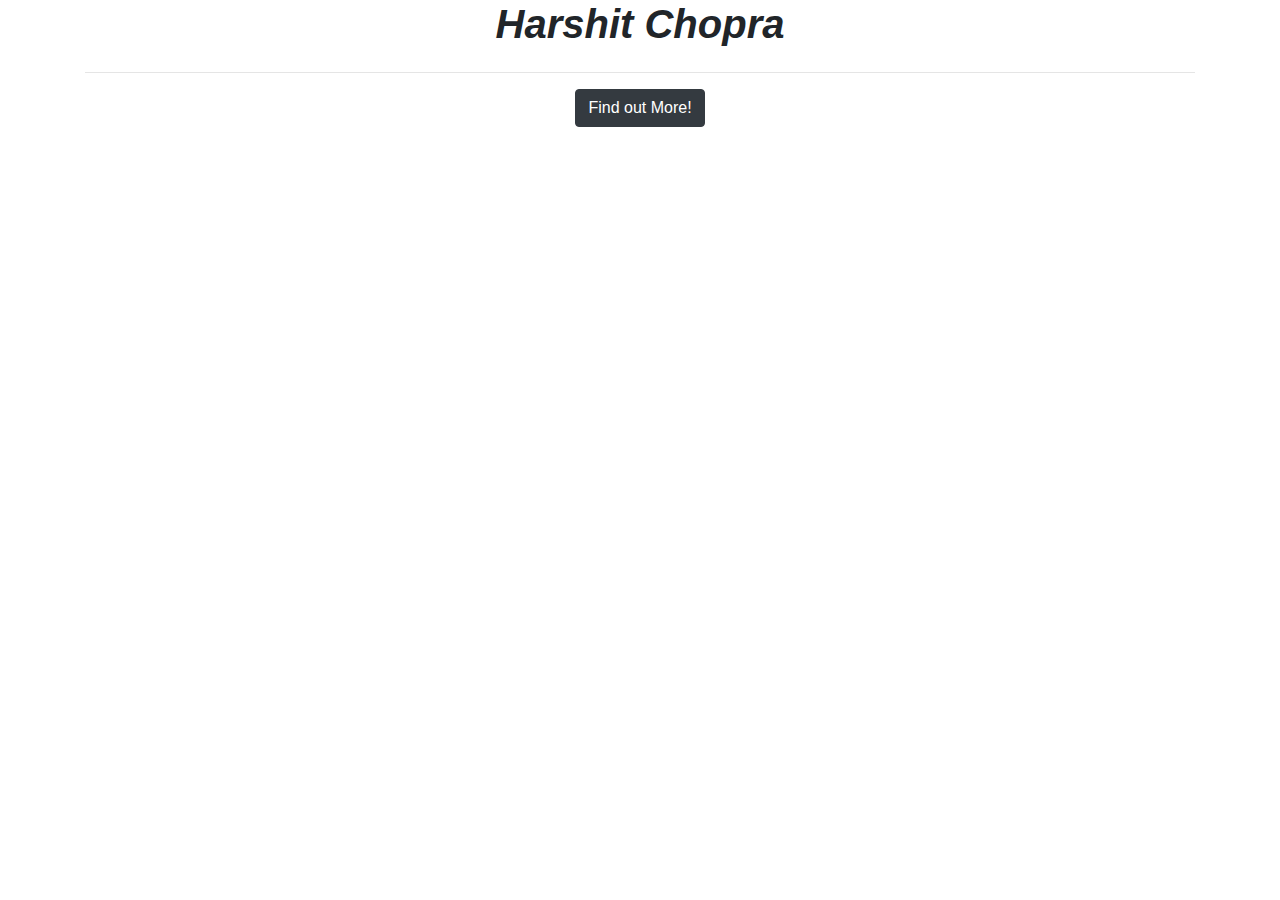
==== index.html @ 434cff34 "Add files via upload" ====
<!DOCTYPE html>
<html>
  <head>
    <title>Harshit</title>
    <meta charset="utf-8">
    <meta name="viewport" content="width=device-width, initial-scale=1, shrink-to-fit=no">


    <!-- Google Fonts -->
    <link href="https://fonts.googleapis.com/css?family=Montserrat" rel="stylesheet">

    <!-- Bootstrap CSS from a CDN. This way you don't have to include the bootstrap file yourself -->
    <link rel="stylesheet" href="https://stackpath.bootstrapcdn.com/bootstrap/4.3.1/css/bootstrap.min.css" integrity="sha384-ggOyR0iXCbMQv3Xipma34MD+dH/1fQ784/j6cY/iJTQUOhcWr7x9JvoRxT2MZw1T" crossorigin="anonymous">
    
    <!-- Your own stylesheet -->
    <link rel="stylesheet" type="text/css" href="style.css">
  </head>
  <body>
    <div class="container">
      <div class="row">
        <header class="text-center col-12">
          <h1 class="font-italic"><strong>Harshit Chopra</strong></h1>
        </header>
        <section class="text-center col-12">
          <hr>
          <a href="about.html"><button class="btn btn-dark btn-xl">Find out More!</button></a>
        </section>
      </div>
    </div>
  </body>
</html>
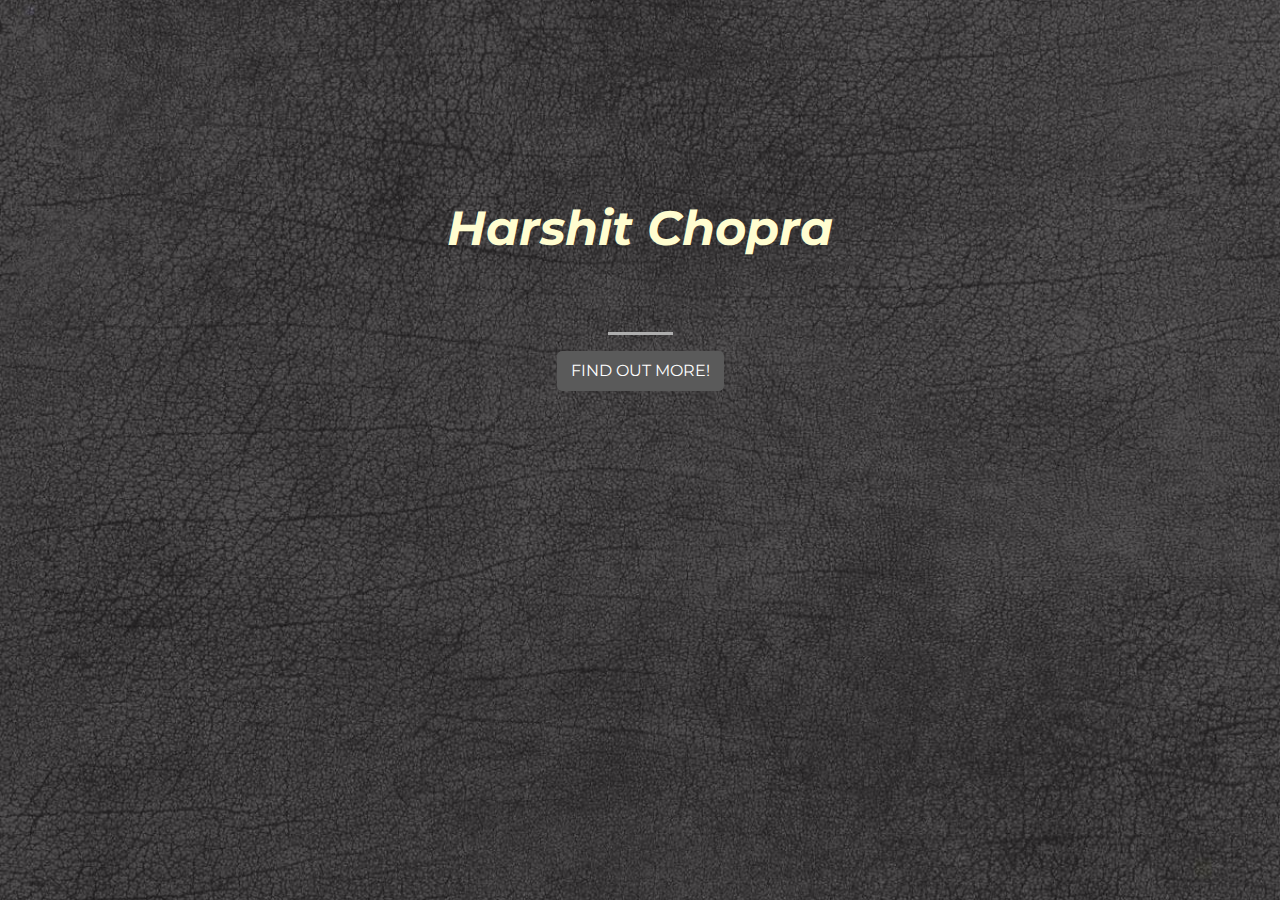
==== commit 50d39e79: "changed" ====
--- a/index.html
+++ b/index.html
@@ -14,12 +14,13 @@
     
     <!-- Your own stylesheet -->
     <link rel="stylesheet" type="text/css" href="style.css">
+    <link rel="stylesheet" href="https://cdnjs.cloudflare.com/ajax/libs/animate.css/4.0.0/animate.min.css"/>
   </head>
   <body>
     <div class="container">
       <div class="row">
         <header class="text-center col-12">
-          <h1 class="font-italic"><strong>Harshit Chopra</strong></h1>
+          <h1 class="font-italic animate__animated animate__bounce animate__delay-0s"><strong>Harshit Chopra</strong></h1>
         </header>
         <section class="text-center col-12">
           <hr>
--- a/style.css
+++ b/style.css
@@ -0,0 +1,42 @@
+body,
+html {
+  width: 100%;
+  height: 100%;
+  font-family: 'Montserrat', sans-serif;
+  background: url(xx.jpg) no-repeat center center fixed; 
+  -webkit-background-size: cover;
+  -moz-background-size: cover;
+  -o-background-size: cover;
+  background-size: cover;
+}
+
+.row{
+  padding-top: 200px;
+}
+section{
+  padding-top: 50px;;
+}
+
+h1{
+  font-size: 3rem;
+  color: #fffdd0;
+}
+
+hr{
+  background-color: #c2c2c2;
+  border-width: 3px;
+  max-width: 65px;
+}
+
+.btn-xl{
+  border-radius: 5px;
+  border-width: 2px;
+  text-transform: uppercase;
+  background-color: #5a5a5a;
+  border-color: #5a5a5a;
+}
+.btn-xl:hover{
+  background-color: 	#707070;
+  border-color: #707070;
+  border-width: 2x;
+}